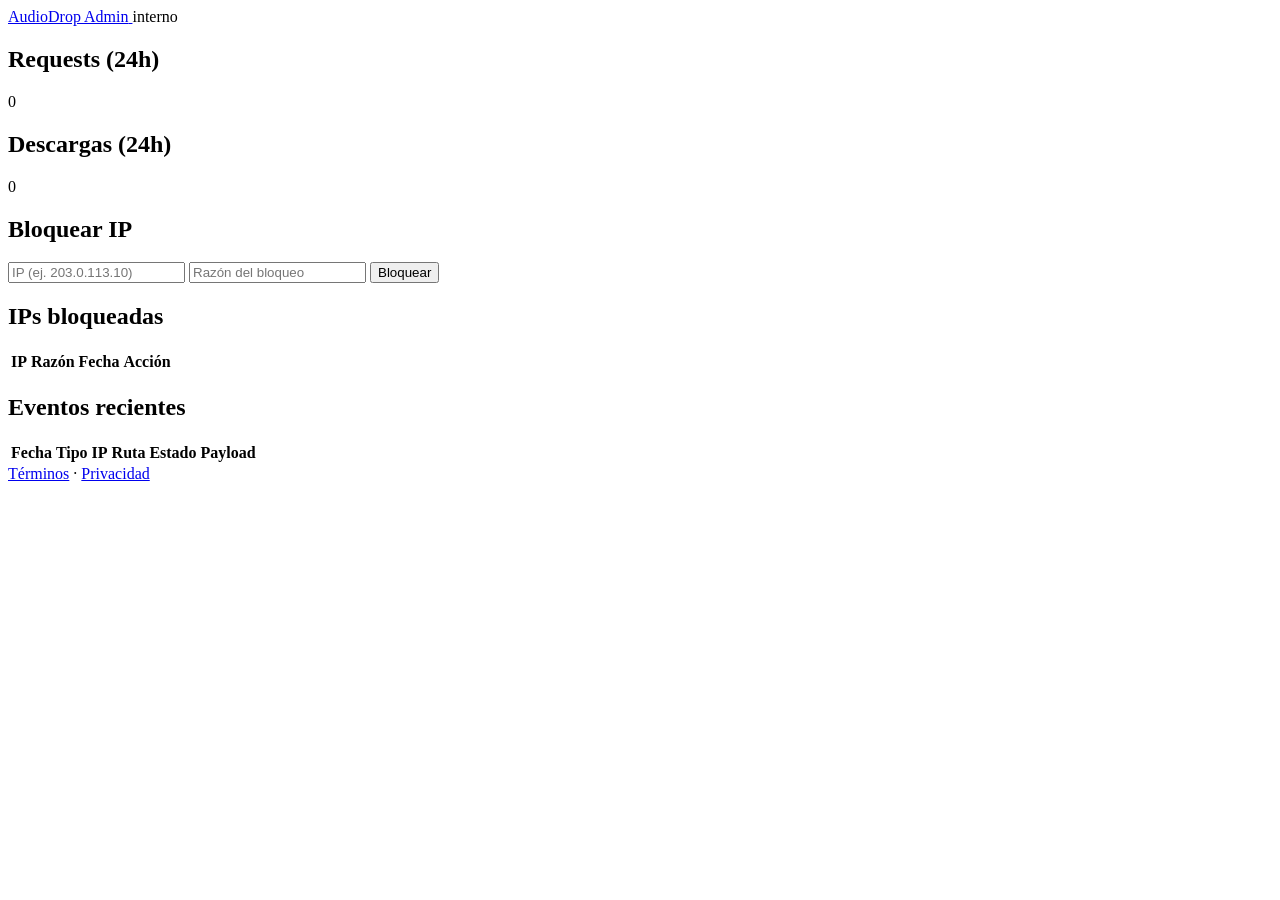
==== app/templates/admin.html @ de1f2abf "Add admin audit controls legal pages and shortener Co-authored-by: Copilot <223556219+Copilot@users." ====
<!DOCTYPE html>
<html lang="es">
<head>
  <meta charset="UTF-8" />
  <meta name="viewport" content="width=device-width, initial-scale=1.0, viewport-fit=cover" />
  <title>AudioDrop · Admin</title>
  <link rel="stylesheet" href="/static/style.css?v=3" />
</head>
<body>
  <div class="aurora" aria-hidden="true">
    <span class="orb orb-1"></span>
    <span class="orb orb-2"></span>
    <span class="orb orb-3"></span>
    <span class="grid"></span>
  </div>

  <header class="topbar">
    <a class="brand" href="/" aria-label="AudioDrop">
      <span class="brand-name">AudioDrop Admin</span>
    </a>
    <span class="tag">interno</span>
  </header>

  <main class="shell">
    <section class="card glass admin-grid">
      <div class="admin-stats">
        <article class="admin-stat">
          <h2>Requests (24h)</h2>
          <p id="requests-24h">0</p>
        </article>
        <article class="admin-stat">
          <h2>Descargas (24h)</h2>
          <p id="downloads-24h">0</p>
        </article>
      </div>

      <section class="admin-blocker">
        <h2>Bloquear IP</h2>
        <form id="block-form" class="admin-form">
          <input id="block-ip" type="text" placeholder="IP (ej. 203.0.113.10)" required />
          <input id="block-reason" type="text" placeholder="Razón del bloqueo" required />
          <button class="primary" type="submit">Bloquear</button>
        </form>
      </section>

      <section class="admin-section">
        <h2>IPs bloqueadas</h2>
        <div class="admin-table-wrap">
          <table class="admin-table" id="blocked-table">
            <thead>
              <tr>
                <th>IP</th>
                <th>Razón</th>
                <th>Fecha</th>
                <th>Acción</th>
              </tr>
            </thead>
            <tbody></tbody>
          </table>
        </div>
      </section>

      <section class="admin-section">
        <h2>Eventos recientes</h2>
        <div class="admin-table-wrap">
          <table class="admin-table" id="events-table">
            <thead>
              <tr>
                <th>Fecha</th>
                <th>Tipo</th>
                <th>IP</th>
                <th>Ruta</th>
                <th>Estado</th>
                <th>Payload</th>
              </tr>
            </thead>
            <tbody></tbody>
          </table>
        </div>
      </section>
    </section>
  </main>

  <footer class="footer">
    <a class="footer-link" href="/terminos">Términos</a>
    <span class="muted">·</span>
    <a class="footer-link" href="/privacidad">Privacidad</a>
  </footer>

  <script src="/static/admin.js?v=1" defer></script>
</body>
</html>
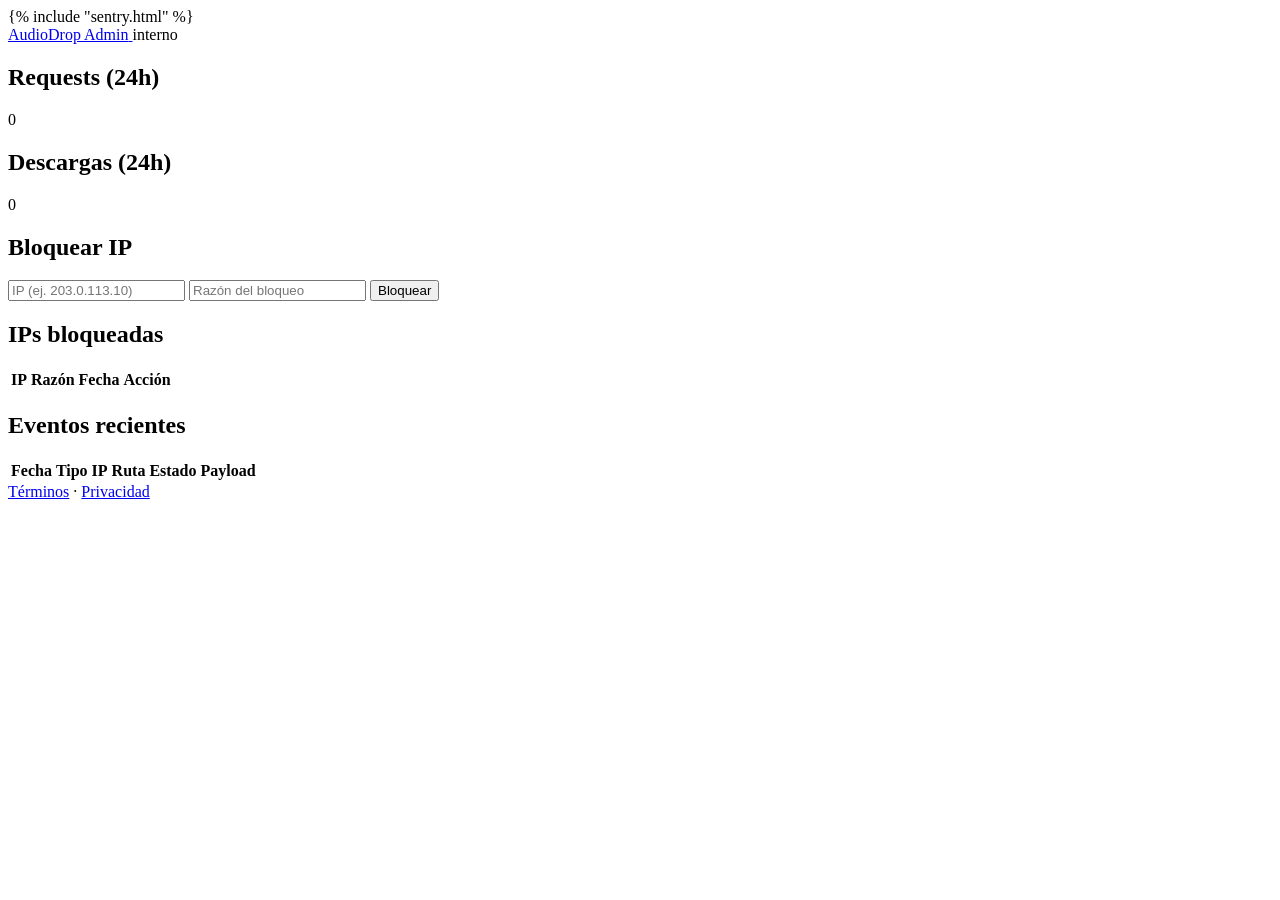
==== commit 670a2199: "Add Sentry to VideoDrop Co-authored-by: Copilot <223556219+Copilot@users.noreply.github.com>" ====
--- a/app/templates/admin.html
+++ b/app/templates/admin.html
@@ -5,6 +5,7 @@
   <meta name="viewport" content="width=device-width, initial-scale=1.0, viewport-fit=cover" />
   <title>AudioDrop · Admin</title>
   <link rel="stylesheet" href="/static/style.css?v=3" />
+  {% include "sentry.html" %}
 </head>
 <body>
   <div class="aurora" aria-hidden="true">
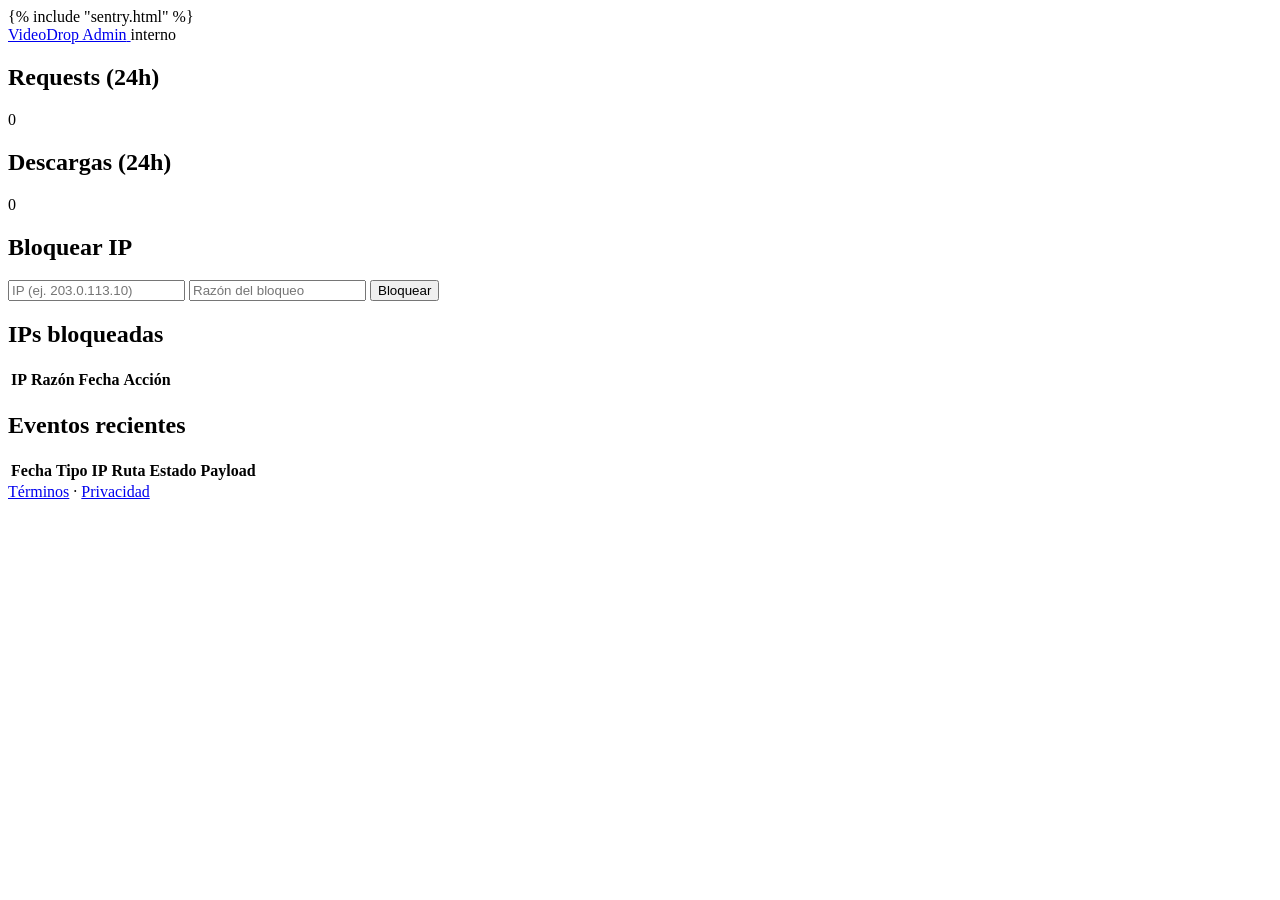
==== commit ca71cae8: "Improve VideoDrop SEO and UX Co-authored-by: Copilot <223556219+Copilot@users.noreply.github.com>" ====
--- a/app/templates/admin.html
+++ b/app/templates/admin.html
@@ -2,8 +2,9 @@
 <html lang="es">
 <head>
   <meta charset="UTF-8" />
-  <meta name="viewport" content="width=device-width, initial-scale=1.0, viewport-fit=cover" />
-  <title>AudioDrop · Admin</title>
+  <meta name="viewport" content="width=device-width, initial-scale=1.0" />
+  <meta name="robots" content="noindex,nofollow" />
+  <title>VideoDrop · Admin</title>
   <link rel="stylesheet" href="/static/style.css?v=3" />
   {% include "sentry.html" %}
 </head>
@@ -16,8 +17,8 @@
   </div>
 
   <header class="topbar">
-    <a class="brand" href="/" aria-label="AudioDrop">
-      <span class="brand-name">AudioDrop Admin</span>
+    <a class="brand" href="/" aria-label="VideoDrop">
+      <span class="brand-name">VideoDrop Admin</span>
     </a>
     <span class="tag">interno</span>
   </header>
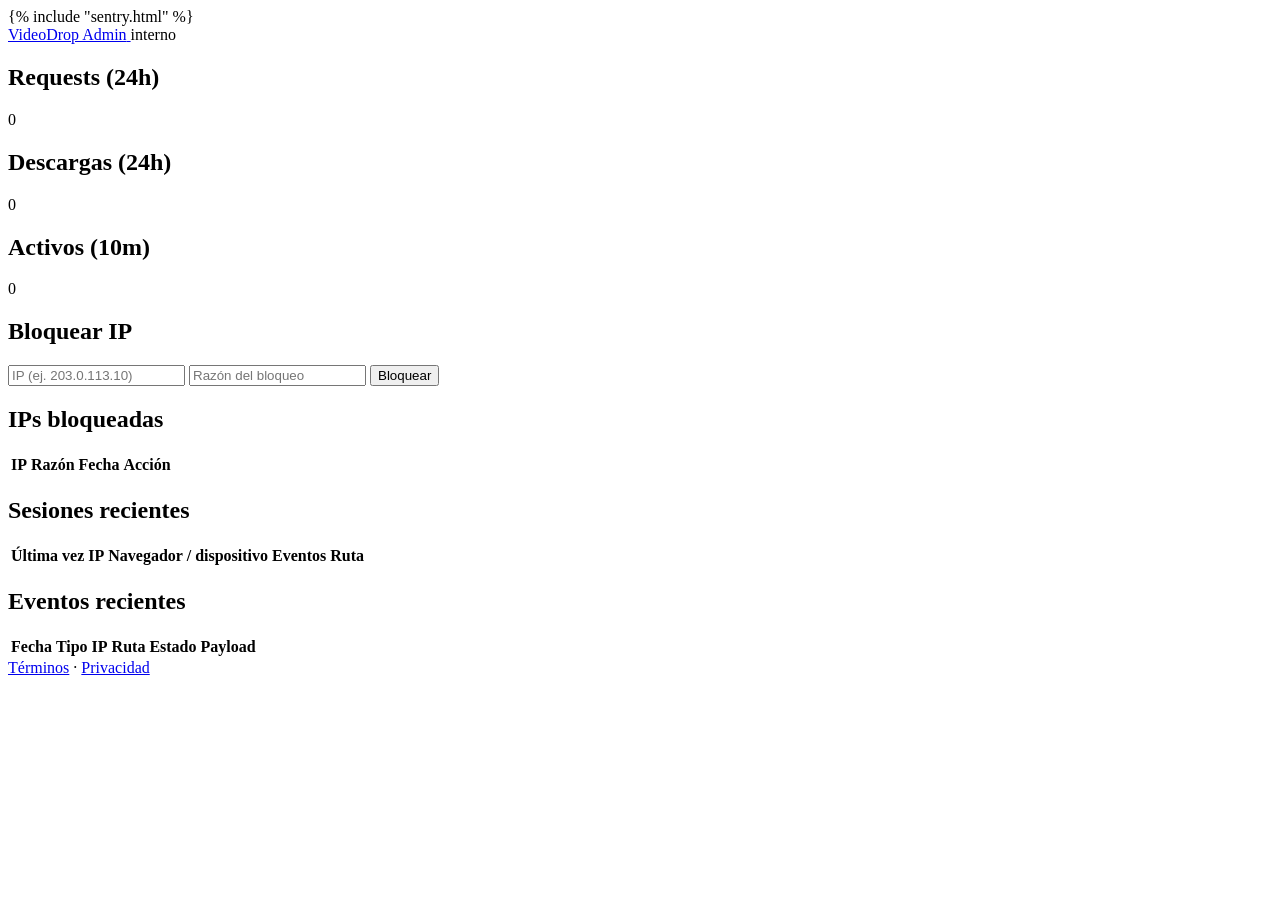
==== commit 63b135bd: "Improve VideoDrop long-video tools and layout" ====
--- a/app/templates/admin.html
+++ b/app/templates/admin.html
@@ -5,7 +5,7 @@
   <meta name="viewport" content="width=device-width, initial-scale=1.0" />
   <meta name="robots" content="noindex,nofollow" />
   <title>VideoDrop · Admin</title>
-  <link rel="stylesheet" href="/static/style.css?v=3" />
+  <link rel="stylesheet" href="/static/style.css?v=9" />
   {% include "sentry.html" %}
 </head>
 <body>
@@ -34,6 +34,10 @@
           <h2>Descargas (24h)</h2>
           <p id="downloads-24h">0</p>
         </article>
+        <article class="admin-stat">
+          <h2>Activos (10m)</h2>
+          <p id="active-10m">0</p>
+        </article>
       </div>
 
       <section class="admin-blocker">
@@ -55,6 +59,24 @@
                 <th>Razón</th>
                 <th>Fecha</th>
                 <th>Acción</th>
+              </tr>
+            </thead>
+            <tbody></tbody>
+          </table>
+        </div>
+      </section>
+
+      <section class="admin-section">
+        <h2>Sesiones recientes</h2>
+        <div class="admin-table-wrap">
+          <table class="admin-table" id="clients-table">
+            <thead>
+              <tr>
+                <th>Última vez</th>
+                <th>IP</th>
+                <th>Navegador / dispositivo</th>
+                <th>Eventos</th>
+                <th>Ruta</th>
               </tr>
             </thead>
             <tbody></tbody>
@@ -89,6 +111,6 @@
     <a class="footer-link" href="/privacidad">Privacidad</a>
   </footer>
 
-  <script src="/static/admin.js?v=1" defer></script>
+  <script src="/static/admin.js?v=2" defer></script>
 </body>
 </html>
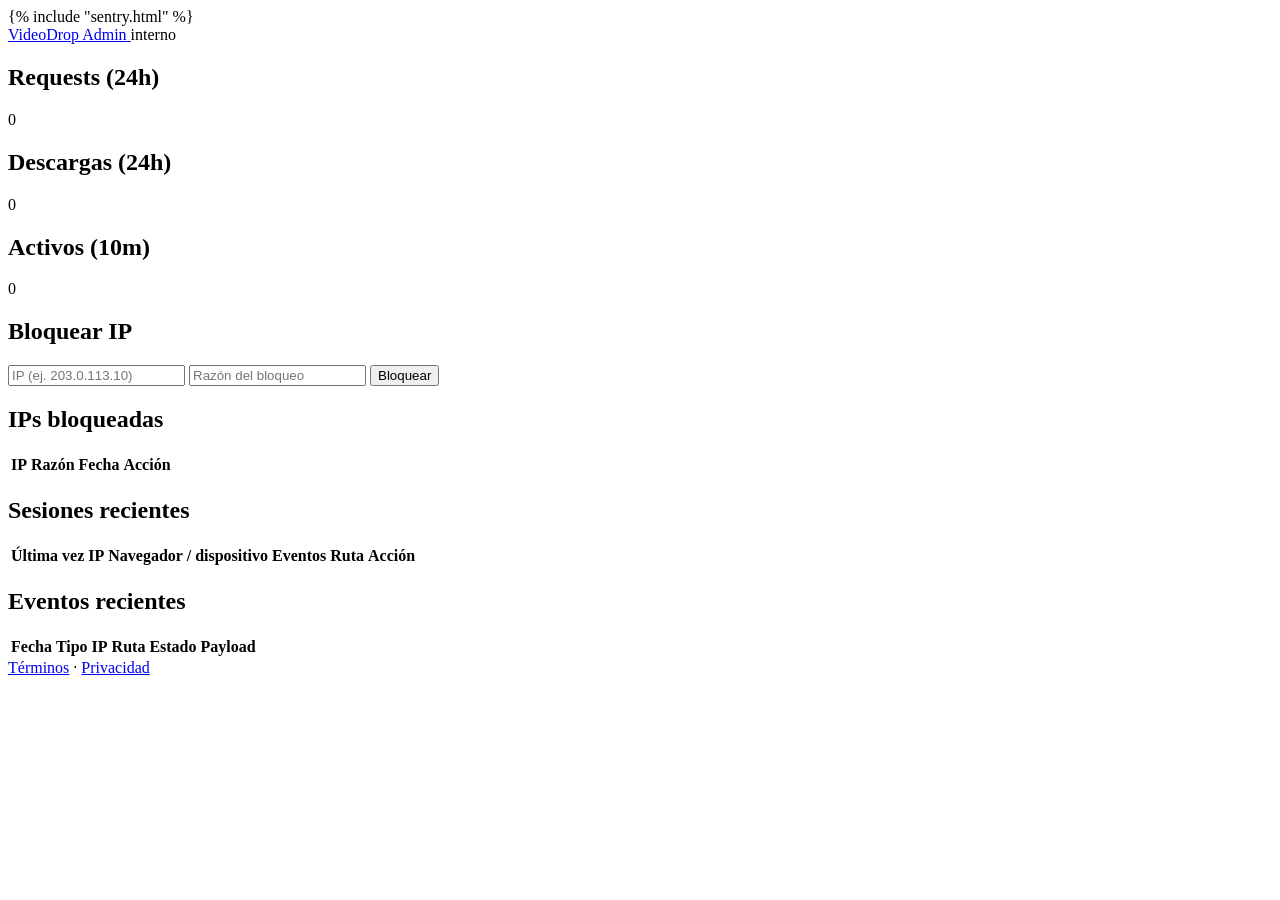
==== commit 7b019b77: "Improve VideoDrop studio admin and transcript flow" ====
--- a/app/templates/admin.html
+++ b/app/templates/admin.html
@@ -5,7 +5,7 @@
   <meta name="viewport" content="width=device-width, initial-scale=1.0" />
   <meta name="robots" content="noindex,nofollow" />
   <title>VideoDrop · Admin</title>
-  <link rel="stylesheet" href="/static/style.css?v=9" />
+  <link rel="stylesheet" href="/static/style.css?v=10" />
   {% include "sentry.html" %}
 </head>
 <body>
@@ -77,6 +77,7 @@
                 <th>Navegador / dispositivo</th>
                 <th>Eventos</th>
                 <th>Ruta</th>
+                <th>Acción</th>
               </tr>
             </thead>
             <tbody></tbody>
@@ -111,6 +112,6 @@
     <a class="footer-link" href="/privacidad">Privacidad</a>
   </footer>
 
-  <script src="/static/admin.js?v=2" defer></script>
+  <script src="/static/admin.js?v=3" defer></script>
 </body>
 </html>
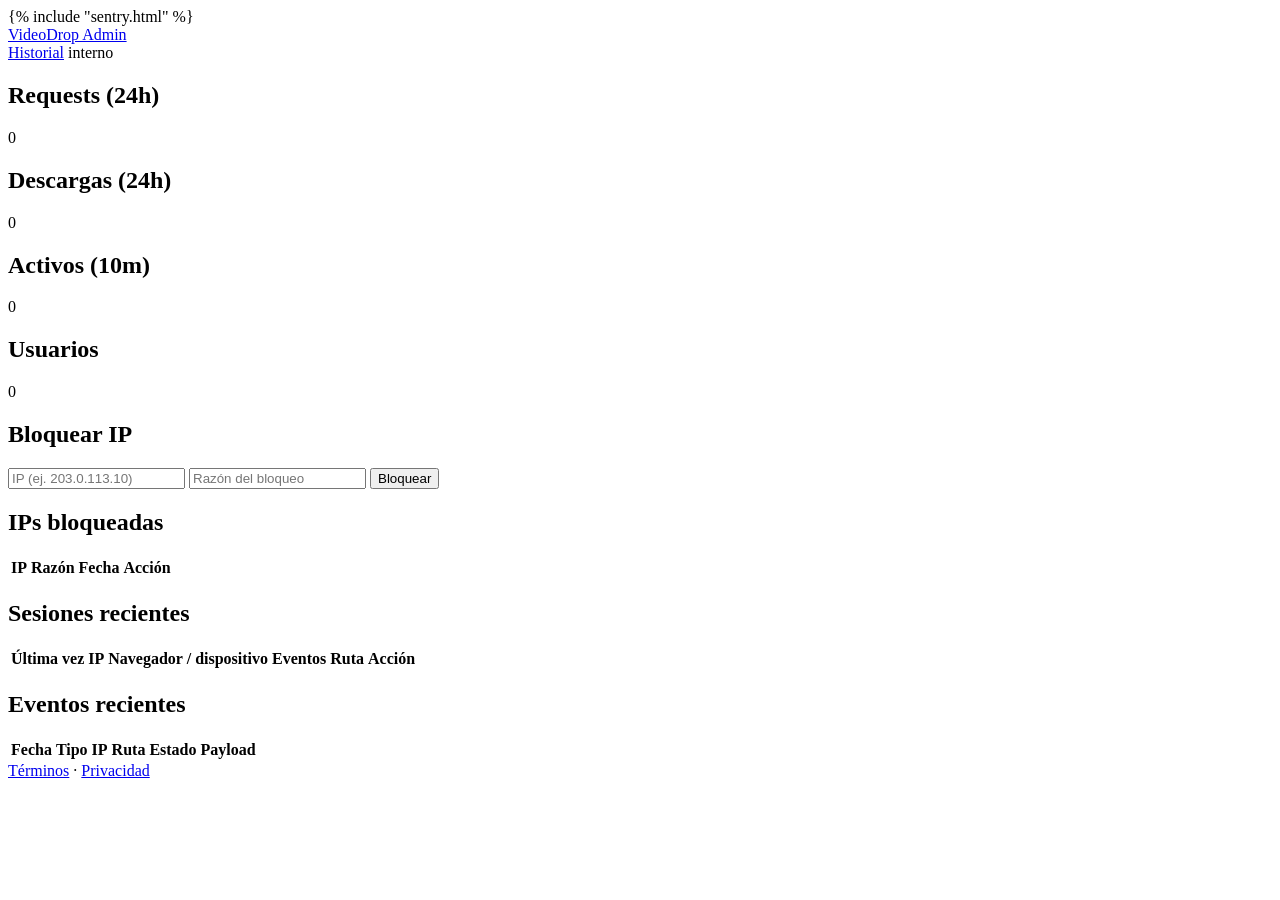
==== commit 594fcdf0: "Document VideoDrop account updates" ====
--- a/app/templates/admin.html
+++ b/app/templates/admin.html
@@ -5,7 +5,7 @@
   <meta name="viewport" content="width=device-width, initial-scale=1.0" />
   <meta name="robots" content="noindex,nofollow" />
   <title>VideoDrop · Admin</title>
-  <link rel="stylesheet" href="/static/style.css?v=10" />
+  <link rel="stylesheet" href="/static/style.css?v=12" />
   {% include "sentry.html" %}
 </head>
 <body>
@@ -20,7 +20,11 @@
     <a class="brand" href="/" aria-label="VideoDrop">
       <span class="brand-name">VideoDrop Admin</span>
     </a>
-    <span class="tag">interno</span>
+    <div class="topbar-actions">
+      <span id="admin-user" class="session-user"></span>
+      <a class="topbar-link" href="/cuenta">Historial</a>
+      <span class="tag">interno</span>
+    </div>
   </header>
 
   <main class="shell">
@@ -37,6 +41,10 @@
         <article class="admin-stat">
           <h2>Activos (10m)</h2>
           <p id="active-10m">0</p>
+        </article>
+        <article class="admin-stat">
+          <h2>Usuarios</h2>
+          <p id="users-total">0</p>
         </article>
       </div>
 
@@ -112,6 +120,6 @@
     <a class="footer-link" href="/privacidad">Privacidad</a>
   </footer>
 
-  <script src="/static/admin.js?v=3" defer></script>
+  <script src="/static/admin.js?v=4" defer></script>
 </body>
 </html>
